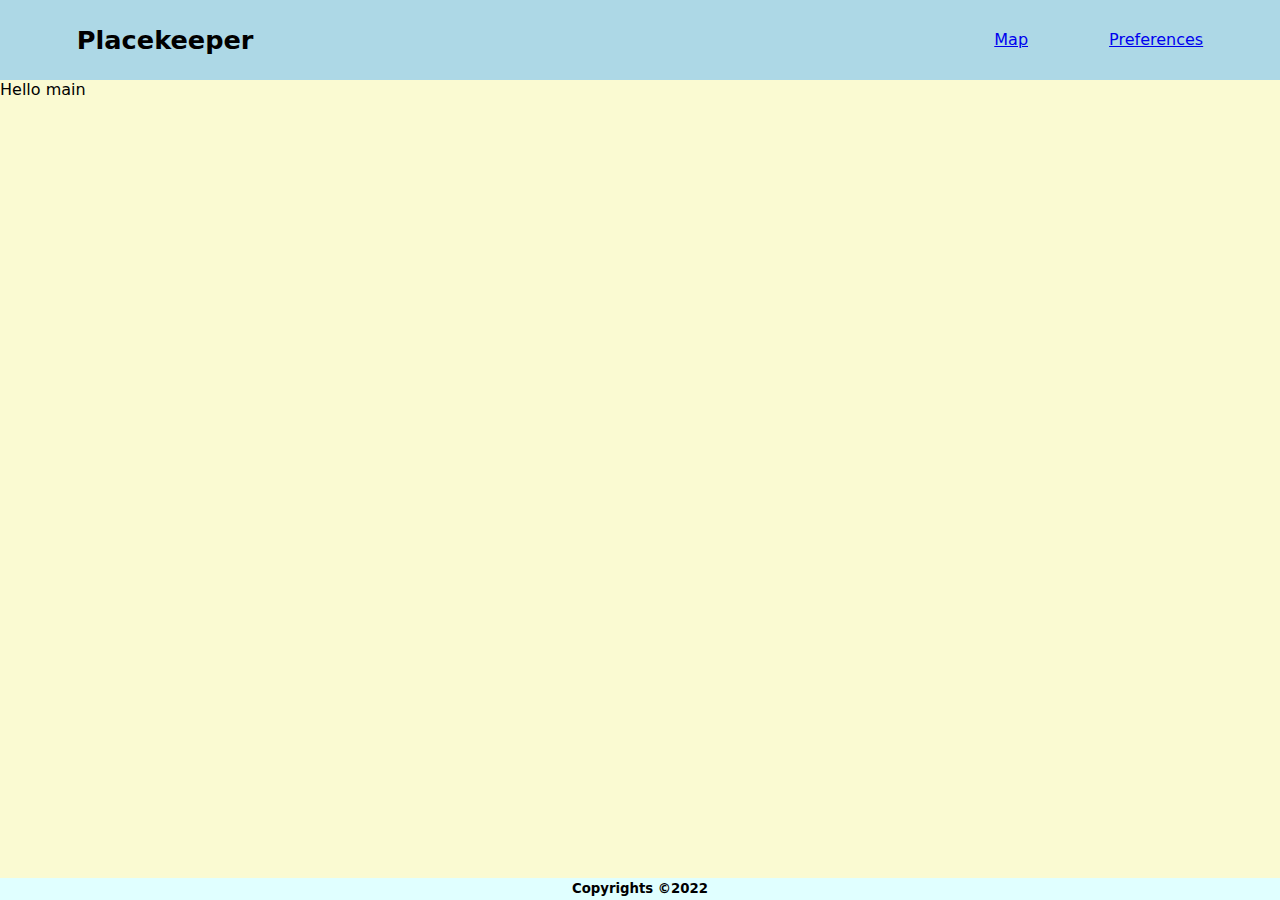
==== index.html @ a8efe5d6 "first commit" ====
<!DOCTYPE html>
<html lang="en">
<head>
    <meta charset="UTF-8">
    <meta http-equiv="X-UA-Compatible" content="IE=edge">
    <meta name="viewport" content="width=device-width, initial-scale=1.0">
    <title>Placekeeper</title>
    <link rel="stylesheet" href="css/main.css">
</head>
<body class="full-layout flex column">
    <header class="full-layout flex row">
        <div class="main-layout flex row header-container">
            <h2 class="logo">Placekeeper</h2>
            <nav>
                <ul class="flex row navlinks-container">
                    <li>
                        <a href="map.html">Map</a>
                    </li>
                    <li>
                        <a href="user-prefs.html">Preferences</a>
                    </li>
                </ul>
            </nav>
        </div>
    </header>
    <main>Hello main</main>
    <footer class="full-layout flex row">
        <h5 class="main-layout copyrights">Copyrights ©2022</h5>
    </footer>
    <script src="js/services/util-service.js"></script>
    <script src="js/services/storage-service.js"></script>
    <script src="js/services/user-service.js"></script>
    <script src="js/services/place-service.js"></script>
</body>
</html>
---- css/main.css ----
.full-layout {
    width: 100vw;
}

.main-layout {
    width: 88vw;
}

.flex {
    display: flex;
}

.column {
    flex-direction: column;
}

.row {
    flex-direction: row;
}

* {
    margin: 0;
    padding: 0;
    box-sizing: border-box;
    font-family: system-ui, -apple-system, BlinkMacSystemFont, 'Segoe UI', Roboto, Oxygen, Ubuntu, Cantarell, 'Open Sans', 'Helvetica Neue', sans-serif;
}

body {
    height: 100vh;
    background: rgb(233, 233, 233);
}

header {
    flex: 0.1;
    background: lightblue;
    justify-content: center;
}

.header-container {
    align-items: center;
    background: lightblue;
    justify-content: space-between;
}

.logo {
    cursor: pointer;
    font-size: 1.6rem;
}

nav {
    flex: 0.22;
}

.navlinks-container {
    flex: 1;
    list-style: none;
    justify-content: space-between;
}

main {
    flex: 1;
    background: lightgoldenrodyellow;
}

footer {
    background: lightcyan;
    justify-content: center;
}

.copyrights {
    padding: 0.4vh;
    cursor: default;
    text-align: center;
}
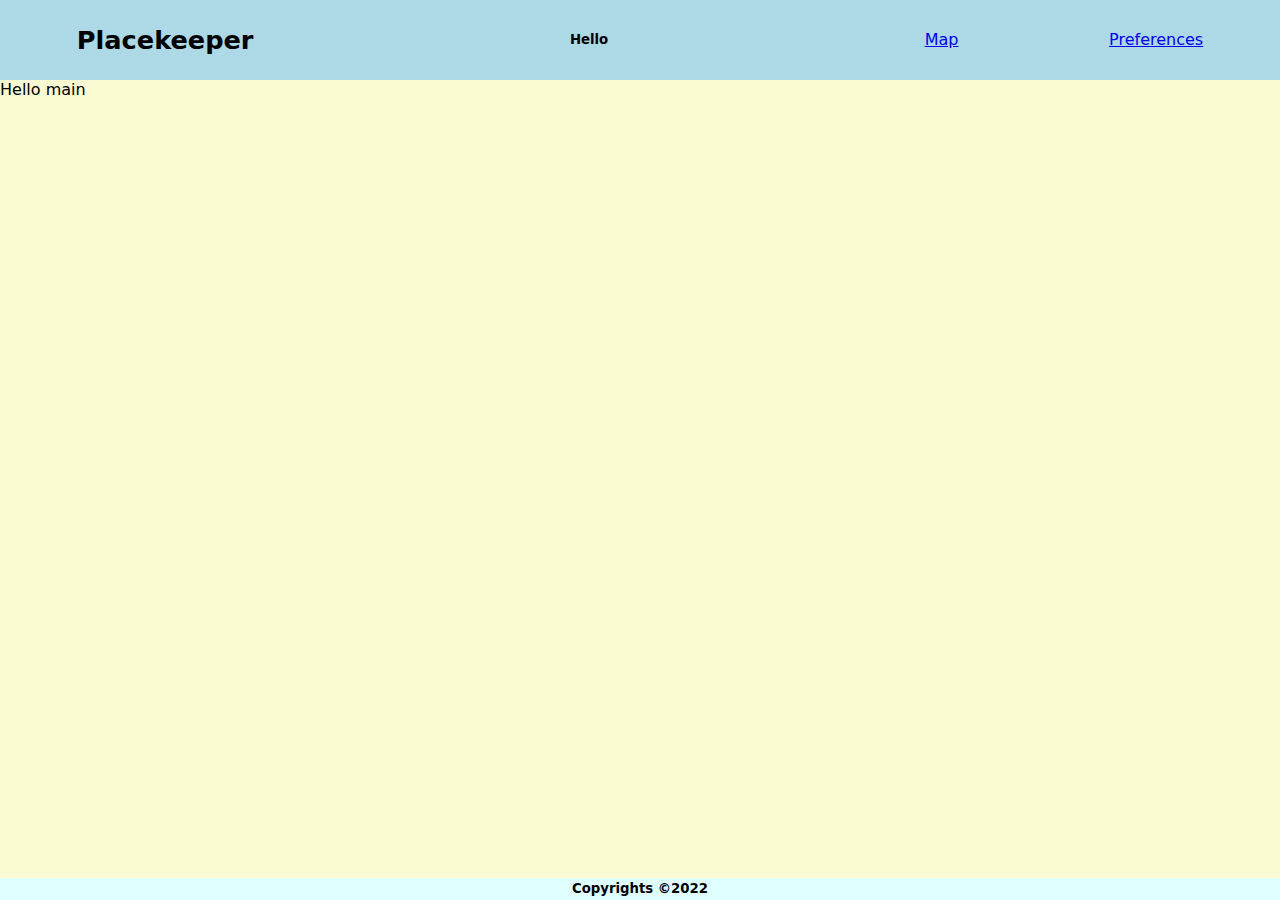
==== commit 27a061c0: "user preferneces bug fixed" ====
--- a/index.html
+++ b/index.html
@@ -7,10 +7,11 @@
     <title>Placekeeper</title>
     <link rel="stylesheet" href="css/main.css">
 </head>
-<body class="full-layout flex column">
+<body class="full-layout flex column" onload="onInit()">
     <header class="full-layout flex row">
         <div class="main-layout flex row header-container">
             <h2 class="logo">Placekeeper</h2>
+            <h5>Hello <span class="first-name"></span></h5>
             <nav>
                 <ul class="flex row navlinks-container">
                     <li>
@@ -31,5 +32,7 @@
     <script src="js/services/storage-service.js"></script>
     <script src="js/services/user-service.js"></script>
     <script src="js/services/place-service.js"></script>
+    <script src="js/controllers/user-controller.js"></script>
+    <script src="js/controllers/app-controller.js"></script>
 </body>
 </html>--- a/css/main.css
+++ b/css/main.css
@@ -49,6 +49,7 @@
 
 nav {
     flex: 0.22;
+    flex-basis: 100px;
 }
 
 .navlinks-container {
@@ -59,7 +60,13 @@
 
 main {
     flex: 1;
+    align-items: center;
     background: lightgoldenrodyellow;
+}
+
+.main-container {
+    flex: 1;
+    justify-content: center;
 }
 
 footer {
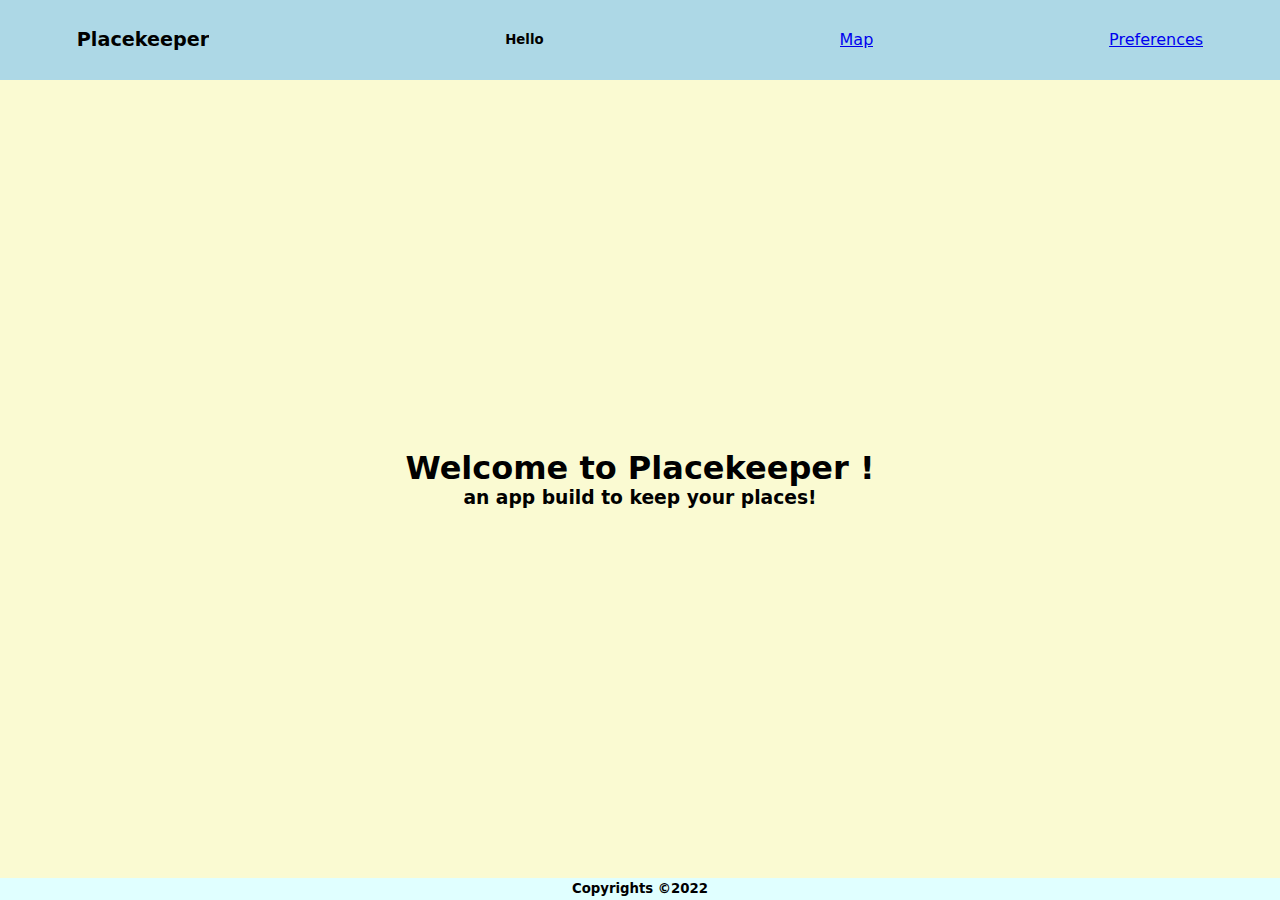
==== commit aa44c25e: "key changed" ====
--- a/index.html
+++ b/index.html
@@ -24,7 +24,12 @@
             </nav>
         </div>
     </header>
-    <main>Hello main</main>
+    <main class="full-layout flex column">
+        <section class="main-layout flex column main-container hero">
+            <h1>Welcome to Placekeeper !</h1>
+            <h3>an app build to keep your places!</h3>
+        </section>
+    </main>
     <footer class="full-layout flex row">
         <h5 class="main-layout copyrights">Copyrights ©2022</h5>
     </footer>
@@ -33,6 +38,7 @@
     <script src="js/services/user-service.js"></script>
     <script src="js/services/place-service.js"></script>
     <script src="js/controllers/user-controller.js"></script>
+
     <script src="js/controllers/app-controller.js"></script>
 </body>
 </html>--- a/css/main.css
+++ b/css/main.css
@@ -21,6 +21,7 @@
 * {
     margin: 0;
     padding: 0;
+    overflow: hidden;
     box-sizing: border-box;
     font-family: system-ui, -apple-system, BlinkMacSystemFont, 'Segoe UI', Roboto, Oxygen, Ubuntu, Cantarell, 'Open Sans', 'Helvetica Neue', sans-serif;
 }
@@ -44,12 +45,12 @@
 
 .logo {
     cursor: pointer;
-    font-size: 1.6rem;
+    font-size: 1.2rem;
 }
 
 nav {
-    flex: 0.22;
-    flex-basis: 100px;
+    flex: 0.3;
+    flex-basis: 110px;
 }
 
 .navlinks-container {
@@ -61,12 +62,41 @@
 main {
     flex: 1;
     align-items: center;
+    justify-content: center;
     background: lightgoldenrodyellow;
 }
 
 .main-container {
     flex: 1;
     justify-content: center;
+}
+
+.hero {
+    align-items: center;
+}
+
+.map-app-container {
+    flex: 0.7;
+    align-self: center;
+    justify-content: space-between;
+}
+
+.map-container {
+    flex: 1;
+}
+
+#map {
+    flex: 1;
+}
+
+.places-container {
+    flex: 1;
+    align-items: stretch;
+}
+
+.place {
+    flex: 1;
+    justify-content: space-between;
 }
 
 footer {
